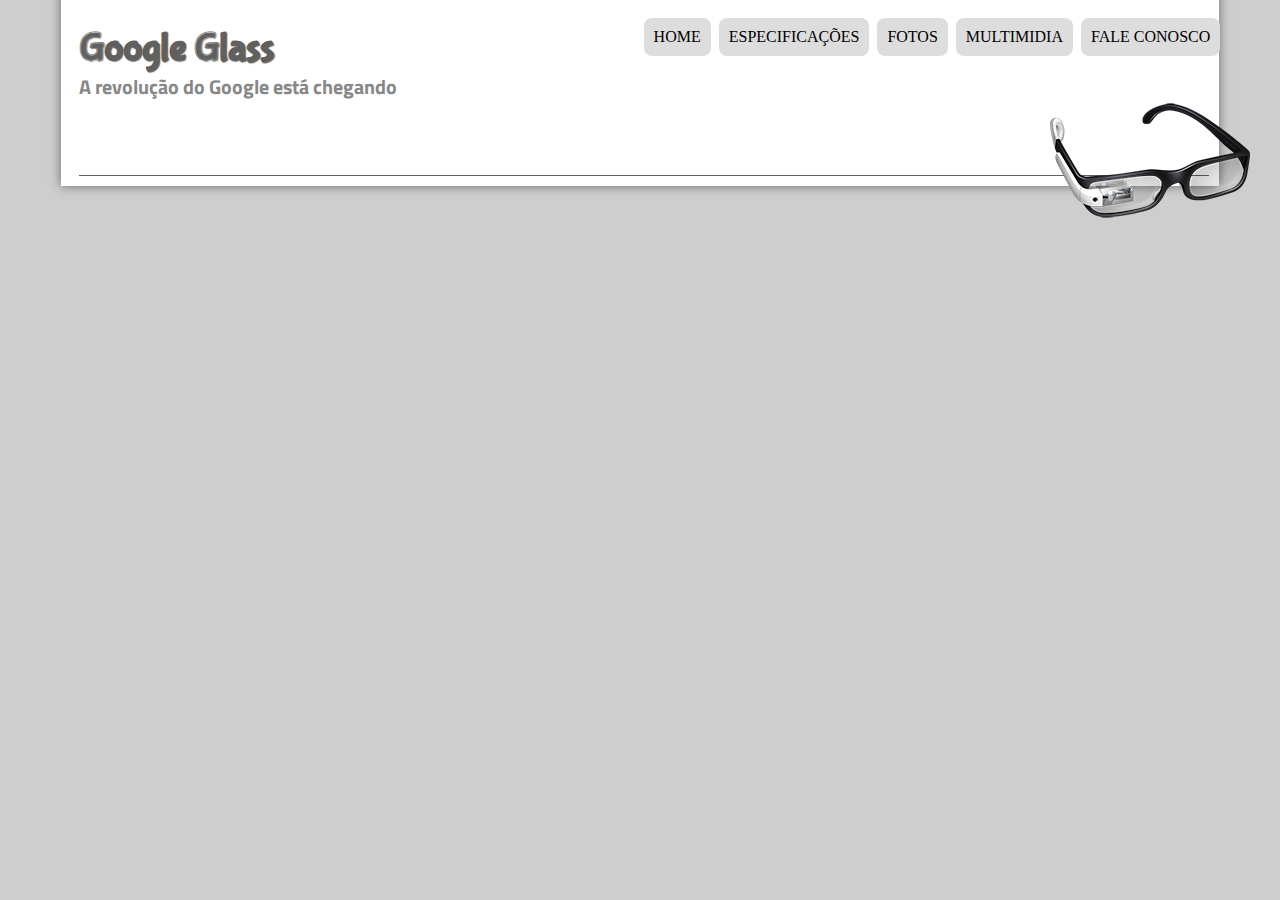
==== specs.html @ 5c2021ab "Day 3" ====
<!DOCTYPE html>
<html lang="en">
<head>
    <meta charset="UTF-8">
    <meta name="viewport" content="width=device-width, initial-scale=1.0">
    <link rel="stylesheet" href="/css/geral.css">
    <link rel="stylesheet" href="/css/style.css">
    <link href="https://fonts.googleapis.com/css2?family=Titillium+Web&display=swap" rel="stylesheet">
    <title>Home</title>
</head>
<body>
    <div id="interface">
        <header class="head">
            <h1>Google Glass</h1>
            <h2>A revolução do Google está chegando</h2>

            <img id="icon" src="/image/glass-oculos-preto-peq.png">


            
            <nav class="menu">
                <h1>Main menu</h1>
                <ul>
                    <li onmouseover="changePhoto('/image/home.png')" onmouseout="changePhoto('/image/glass-oculos-preto-peq.png')">
                    <a href="index.html">Home</a></li>
                    <li onmouseover="changePhoto('/image/especificacoes.png')" onmouseup="changePhoto('/image/glass-oculos-preto-peq.png')">
                    <a href="specs.html">Especificações</a></li>
                    <li onmouseover="changePhoto('/image/fotos.png')" onmouseout="changePhoto('/image/glass-oculos-preto-peq.png')">
                    <a href="">Fotos</a></li>
                    <li onmouseover="changePhoto('/image/multimidia.png')" onmouseout="changePhoto('/image/glass-oculos-preto-peq.png')">
                    <a href="">Multimidia</a></li>
                    <li onmouseover="changePhoto('/image/contato.png')" onmouseout="changePhoto('/image/glass-oculos-preto-peq.png')">
                    <a href="">Fale conosco</a></li>
                </ul>
            </nav>
        </header>
        <script src="/javascript/funcoes.js"></script>
    </div>
</body>
</html>
---- css/geral.css ----
@font-face{
    font-family: "fontLogo";
    src: url("/fonts/bubblegum-sans-regular.otf");
}

:root{
    --white-color: #ffffff;
    --darkGray-color: #606060;
    --mediumGray-color: #888888;
    --lightGray-color: #dddddd;
    --veryLightGray: #cecece;
    --black-color: #000000;
}

body {
    background-color: var(--veryLightGray);
    color: rgba(0, 0, 0, 1);
}

p { 
    text-align: justify;
    text-indent: 50px;
}

a {  
    text-decoration: none;
    color: var(--darkGray-color);
}

a:hover {
    text-decoration: underline;
}

#interface {
    width: 90%;
    background-color: var(--white-color);
    margin: -20px auto 0px auto;
    box-shadow: 0px 0px 10px rgba(0, 0, 0, 0.5);
    padding: 10px;
}

header.head {   
    border-bottom: 1px var(--darkGray-color) solid;
    height: 150px;
    background: url("/_imagens/glass-logo-peq.jpg") no-repeat 0px 80px;
    margin-left: 8px;
}

header.head h1 {
    font-family: 'fontLogo', Arial;
    font-size: 30pt;
    color: var(--darkGray-color);
    text-shadow: 1px 1px 1px rgba(0, 0, 0, 0.6);
    padding: 0px;
    margin-bottom: 0px;
}

header.head h2 {
    font-family: 'Titillium Web', sans-serif;
    font-size: 15pt;
    color: var(--mediumGray-color);
    padding: 0px;
    margin-top: 0px;
}

 /*relacionado ao cabeçario*/
 header.head img#icon {
    position: absolute;
    left: 82%;
    top: 11%;
}
/*relacionado ao cabeçario*/
header.head nav.menu {
    display: block;
}
/*relacionado ao cabeçario*/
header.head nav.menu h1 {
    display: none;
}
/*relacionado ao cabeçario*/
header.head nav.menu ul {
    list-style: none;
    text-transform: uppercase;
    position: absolute; /*pode ser posicionada em qualquer lugar do site, a relative é apenas dentro do conteiner*/
    top: 0;
    left: 47%;    
}
 /*relacionado ao cabeçario*/
nav.menu ul li {
    display: inline-block;
    background-color: var(--lightGray-color);
    padding: 10px;
    margin: 2px;    
    border-radius: 8px;
    transition: background-color 1s;
    -webkit-transition: background-color 1s;
    -moz-transition: background-color 1s;
    -ms-transition: background-color 1s;
    -o-transition: background-color 1s;
}

nav.menu ul li:hover {
    background-color: var(--darkGray-color);
}

nav.menu li a {
    text-decoration: none;
    color: black;
}

nav.menu li a:hover {
    color: white;
}

article.main-news h2 {
    font-size: 13pt;
    color: var(--darkGray-color);
    background-color: var(--lightGray-color);
    padding: 5px 0px 5px 10px;
    margin: 10px 0px 10px 0px;
}

header.article-header h1 {
    font-family: 'fontLogo', Arial, Helvetica, sans-serif;
    font-size: 20pt;
    color: var(--darkGray-color);
    margin-bottom: 0px;
    margin-top: 0px;
}

header.article-header h3 {
    font-size: 12pt;
    color: var(--darkGray-color);
}

header.article-header h3.update {
    text-align: right;
}

footer {
    clear: both;
    border-top: 1px solid var(--darkGray-color);
}

footer p {
    text-align: center;
}
---- css/style.css ----
/*Coloca A section para o lado direito*/
section.content{
    display: block;
    width: 55%;
    float: left;
    border-right: 1px solid var(--darkGray-color);
    padding-right: 15px;
}
/*Article config*/
header.article-header h2 {
    font-size: 13pt;
    color: var(--veryLightGray);
    background-color: var(--white-color);
}
/*foto do homem e mulher*/
figure.photo-subtitle {
    border: 8px solid white; /*largura, tipo, cor*/
    box-shadow: 1px 1px 4px black; /* deslocamento horizontal, vertical, espalhamento e cor*/
    position: relative;
    width: 50%;
}
figure.photo-subtitle img {
    width: 100%;
    height: 100%;
}
figure.photo-subtitle figcaption {
    opacity: 0;
    position: absolute;
    top: 0px;
    background-color: rgba(0, 0, 0, 0.4);
    color: white;
    width: 100%;
    height: 100%;
    padding: 10px;
    box-sizing: border-box; /*Cria um box dentro da borda*/
    transition: opacity 1s;
}
figure.photo-subtitle:hover figcaption {
    opacity: 1;
}
table {       /*Aqui esta Relacionado a tabela*/
    border: 1px solid var(--darkGray-color);
    border-spacing: 0px;
    margin-left: auto;
    margin-right: auto;
}
table caption {   /*Aqui esta Relacionado a tabela*/
    color: var(--mediumGray-color);
    font-size: 13 pt;
    font-weight: bold;
}
table span {   /*Aqui esta Relacionado a tabela*/
    display: block;
    font-size: 9pt;
    color: var(--black-color);
    float: right;
    margin-top: 10px;
}
table td {   /*Aqui esta Relacionado a tabela*/
    border: 1px solid var(--darkGray-color);
    padding: 10px;
    text-align: center;
    vertical-align: middle;
}
table td.col-left {   /*Aqui esta Relacionado a cor da tabela*/
    background-color: var(--darkGray-color);
    color: var(--white-color);
    vertical-align: top;
    font-weight: bold;
}
table td.col-right {   /*Aqui esta Relacionado a cor da tabela*/
    background-color: var(--veryLightGray) ;
}
article.main-news video.movie {
    width: 657px;
}
aside.second-content { /*Aqui esta Relacionado a lateral do site*/
    display: block;
    width: 40%;
    float: right;
    background-color: var(--lightGray-color);
    padding: 10px;
    margin: 5px;
    margin-top: 15px;
    box-shadow: 2px 2px 2px rgba(0, 0, 0, 0.5);
}

aside.second-content h1 {
    font-family: 'fontLogo', Arial, Helvetica, sans-serif;
    font-size: 20pt;
    color: var(--darkGray-color);
    margin-top: 0px;
}

aside.second-content h2 {
    background-color: var(--darkGray-color);
    font-size: 13pt;
    color: var(--white-color);
    padding: 10px;
}

aside.second-content video.movie {
    width: 480px;
    left: 88px;
}
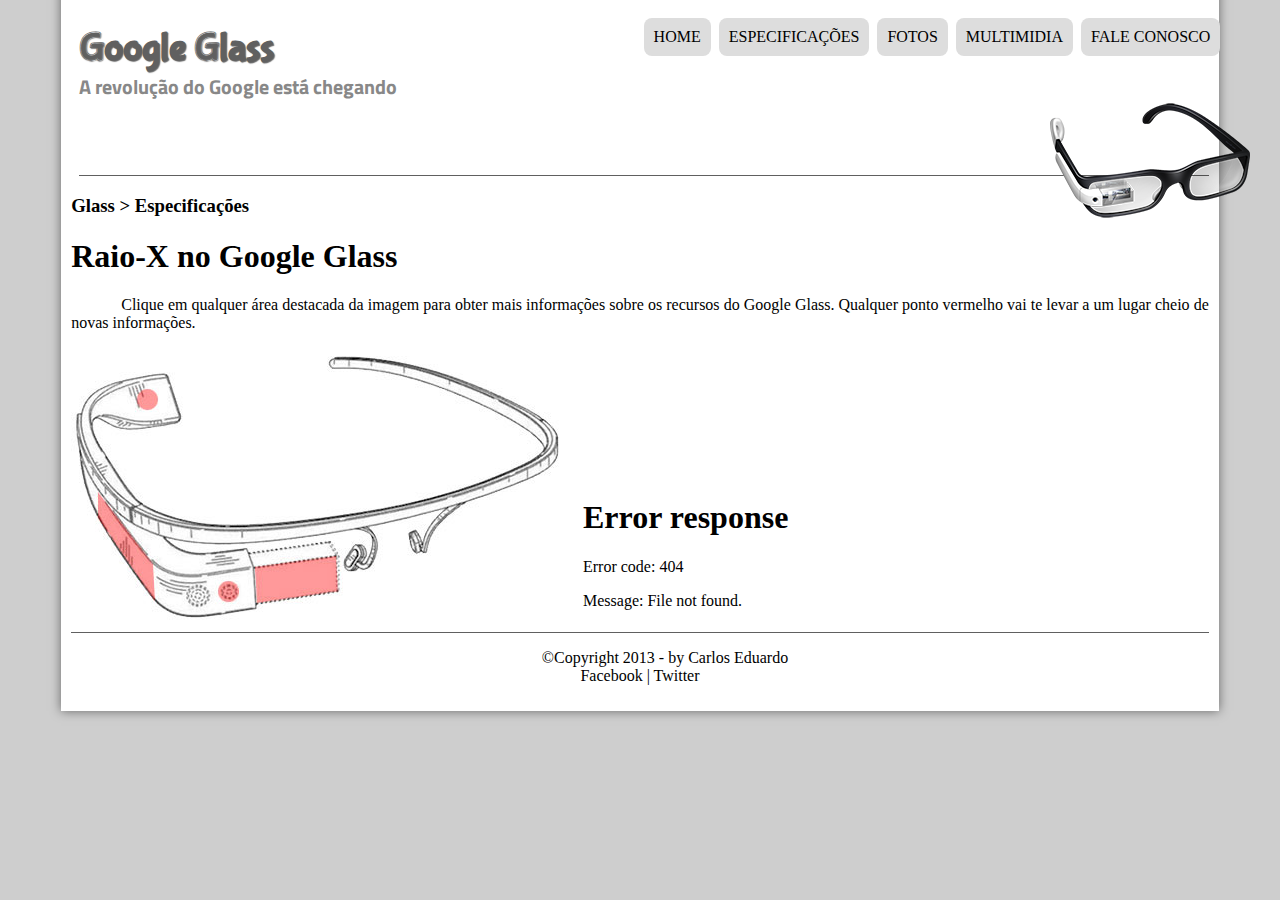
==== commit 58cb9761: "Day 4" ====
--- a/specs.html
+++ b/specs.html
@@ -34,6 +34,36 @@
                 </ul>
             </nav>
         </header>
+        <section id="body-full">
+            <article class="main-news">
+                <header>
+                    <h3>Glass > Especificações</h3>
+                    <h1>Raio-X no Google Glass</h1>
+                </header>
+                <p>
+                    Clique em qualquer área destacada da imagem para obter mais informações sobre os recursos do Google Glass. Qualquer ponto vermelho vai te levar a um lugar cheio de novas informações.
+                </p>
+                <section id="content">
+                    <img src="/image/glass-esquema-marcado.jpg" alt="Esquema do Funcionamento do Google Glass" usemap="#myMap">
+                    <map name="myMap">
+                        <!--rect: coordenadas do canto superior esquerdo e do canto inferior direito-->
+                        <area shape="rect" coords="179,202,270,260" href="google-glass.html#screen" target="window" alt="Áreas de tela">
+                        <!--circle: coordenadas do centro da circunferencia e o valor do raio-->
+                        <area shape="circle" coords="158,243,12" href="google-glass.html#camera" target="window" alt="Áreas de camera">
+                        <area shape="circle" coords="75,52,12" href="google-glass.html#gadgets" target="window" alt="Áreas do gadgets">
+                        <!--polígono: as quatro coordenadas dos cantos do polígono-->
+                        <area shape="poly" coords="28,143,83,216,84,249,27,169" href="google-glass.html#sensors" target="window" alt="Áreas do polígono">
+                    </map>
+                    <iframe src="google-glass.html" frameborder="0" name="window" id="frame-spec"></iframe>
+                </section>
+            </article>
+        </section>
+        <footer>
+            <p>
+                &copy;Copyright 2013 - by Carlos Eduardo<br>
+                Facebook | Twitter
+            </p>
+        </footer>
         <script src="/javascript/funcoes.js"></script>
     </div>
 </body>
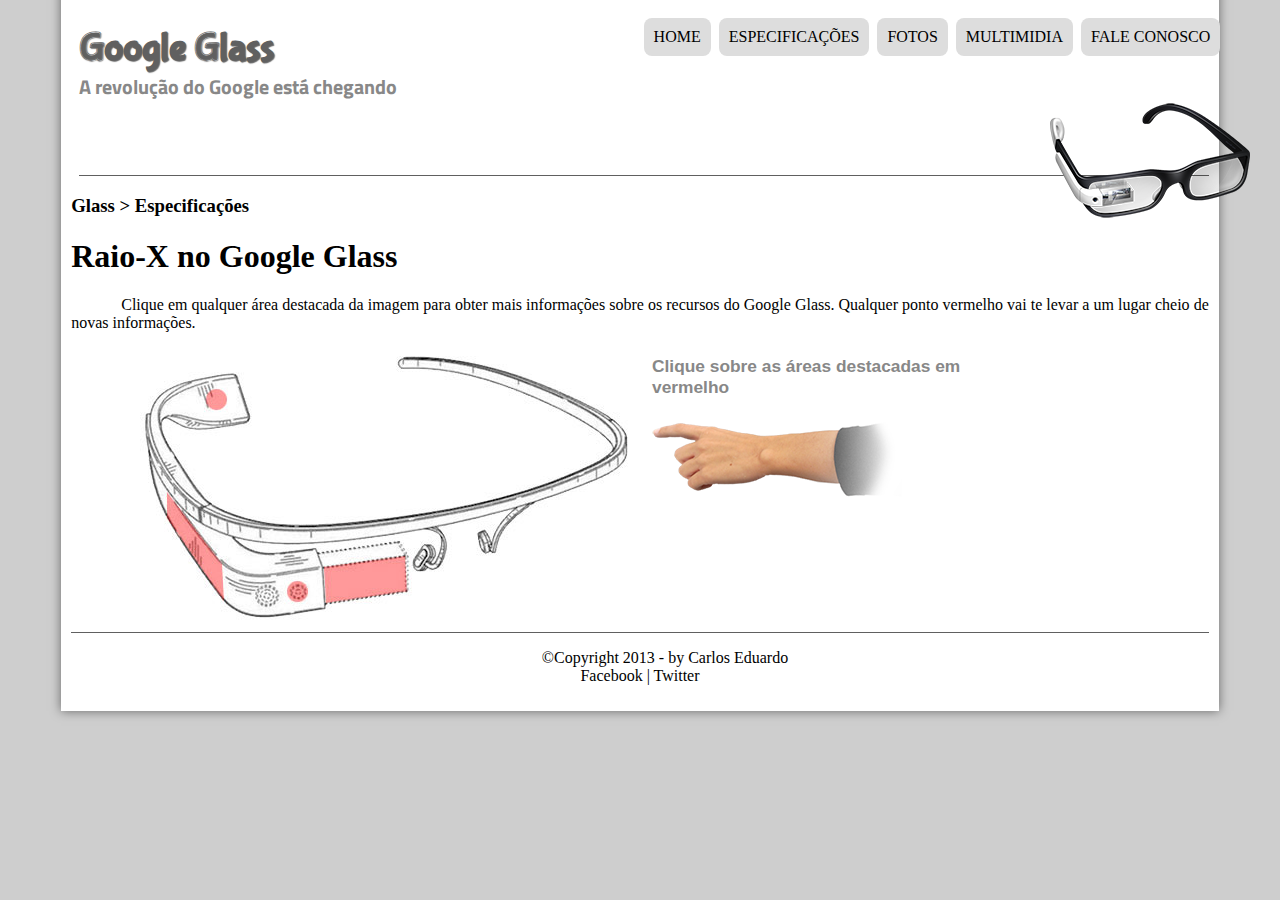
==== commit 908442fe: "Day 5" ====
--- a/specs.html
+++ b/specs.html
@@ -4,7 +4,7 @@
     <meta charset="UTF-8">
     <meta name="viewport" content="width=device-width, initial-scale=1.0">
     <link rel="stylesheet" href="/css/geral.css">
-    <link rel="stylesheet" href="/css/style.css">
+    <link rel="stylesheet" href="/css/specs.css">
     <link href="https://fonts.googleapis.com/css2?family=Titillium+Web&display=swap" rel="stylesheet">
     <title>Home</title>
 </head>
--- a/css/specs.css
+++ b/css/specs.css
@@ -0,0 +1,23 @@
+header.article-header h1 {
+    text-align: center;
+    margin-bottom: 50px;
+}
+
+section#content {
+    width: 1000px;
+    margin: auto;
+}
+
+section#content iframe#frame-spec {
+    width: 400px;
+    height: 280px;
+    overflow-x: hidden;
+}
+
+iframe#frame-spec::-webkit-scrollbar{
+    display: none;
+}
+
+section#content area {
+    outline: 0;
+} 
